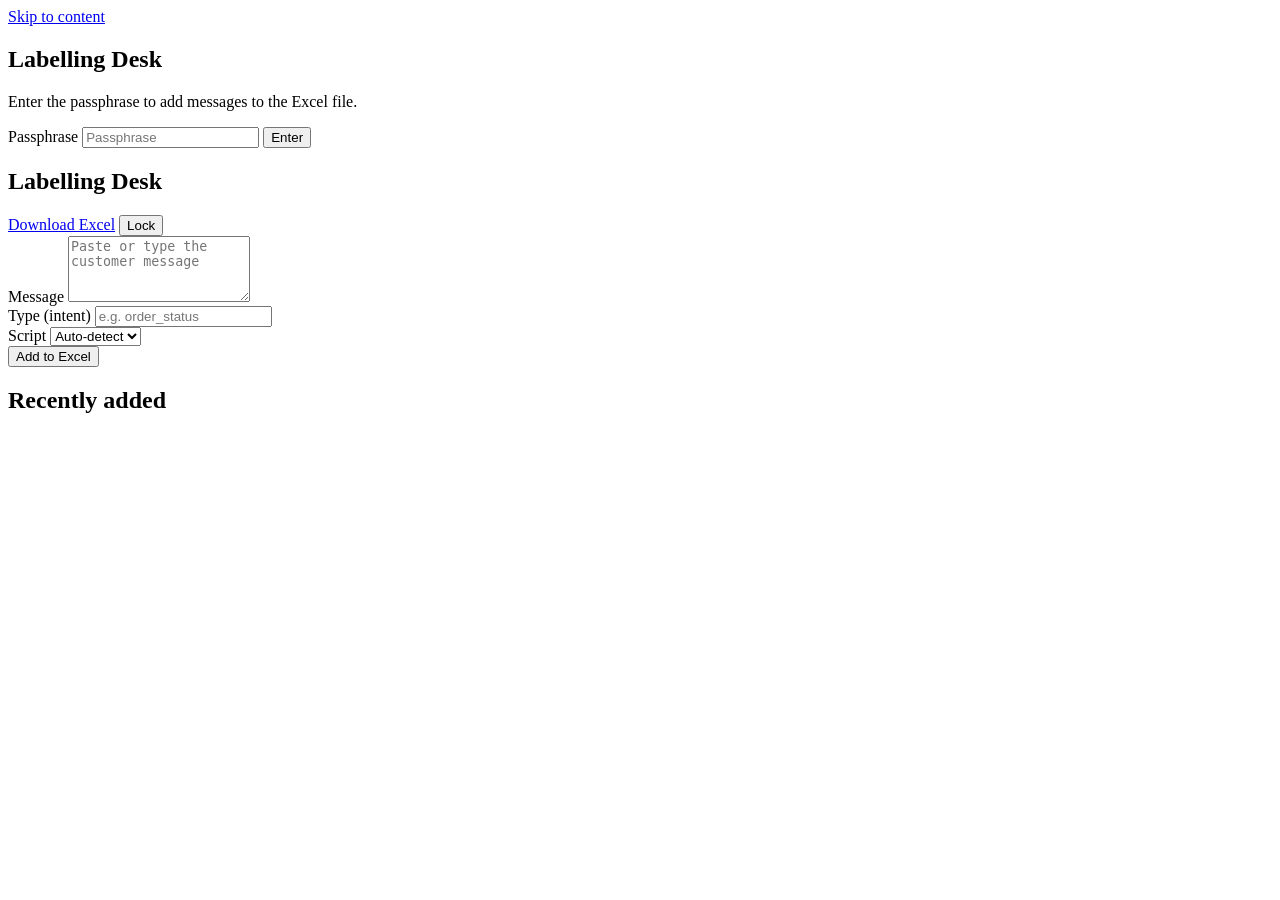
==== frontend/derja/index.html @ 63860ed0 "Add hidden labelling desk that appends messages to an Excel file - /derja page behind LABELER_PASSPH" ====
<!doctype html>
<html lang="en">
<head>
<meta charset="utf-8">
<meta name="viewport" content="width=device-width, initial-scale=1">
<meta name="robots" content="noindex, nofollow">
<title>Labelling Desk</title>
<meta name="theme-color" content="#0A0807">
<link rel="icon" href="data:image/svg+xml,%3Csvg xmlns='http://www.w3.org/2000/svg' viewBox='0 0 32 32'%3E%3Cpath fill='%23FF7A00' d='M3 4l8 6h10l8-6-2 14-11 10L5 18z'/%3E%3C/svg%3E">
<link rel="preconnect" href="https://fonts.googleapis.com">
<link rel="stylesheet" href="https://fonts.googleapis.com/css2?family=Inter:wght@300;400;500;600;700&display=swap">
<link rel="stylesheet" href="/static/css/app.css">
<link rel="stylesheet" href="/static/css/derja.css">
</head>
<body>
<a class="skip" href="#desk">Skip to content</a>
<div class="atmosphere" aria-hidden="true"><div class="glow"></div><div class="ashes"></div></div>

<main id="desk" class="desk" tabindex="-1">

  <!-- Step 1: passphrase -->
  <section id="login" class="panel hide" aria-labelledby="login-title">
    <h1 id="login-title">Labelling Desk</h1>
    <p class="muted">Enter the passphrase to add messages to the Excel file.</p>
    <form id="login-form" autocomplete="off">
      <label class="sr-only" for="passphrase">Passphrase</label>
      <input class="field" id="passphrase" type="password" autocomplete="off" required maxlength="200" placeholder="Passphrase">
      <button class="btn primary" type="submit">Enter</button>
      <p class="err" id="login-err" role="alert"></p>
    </form>
  </section>

  <!-- Step 2: the desk -->
  <section id="workspace" class="panel hide" aria-labelledby="desk-title">
    <div class="bar">
      <div>
        <h1 id="desk-title">Labelling Desk</h1>
        <p class="muted" id="count" aria-live="polite"></p>
      </div>
      <div class="bar-actions">
        <a class="btn auto" href="/api/derja/export" download>Download Excel</a>
        <button class="btn auto" id="logout" type="button">Lock</button>
      </div>
    </div>

    <form id="add-form" class="add" autocomplete="off">
      <label for="text">Message</label>
      <textarea class="textarea" id="text" rows="4" maxlength="1000" required placeholder="Paste or type the customer message"></textarea>

      <div class="grid">
        <div>
          <label for="intent">Type (intent)</label>
          <input class="field" id="intent" list="intent-list" maxlength="40" required placeholder="e.g. order_status">
          <datalist id="intent-list"></datalist>
        </div>
        <div>
          <label for="script">Script</label>
          <select class="field" id="script">
            <option value="auto">Auto-detect</option>
            <option value="arabic">arabic</option>
            <option value="arabizi">arabizi</option>
            <option value="mixed">mixed</option>
          </select>
        </div>
      </div>

      <button class="btn primary" id="add-btn" type="submit">Add to Excel</button>
      <p class="err" id="add-err" role="alert"></p>
    </form>

    <h2 class="recent-title">Recently added</h2>
    <ul class="recent" id="recent" aria-label="Recently added messages"></ul>
  </section>
</main>

<script type="module" src="/static/js/derja.js"></script>
</body>
</html>
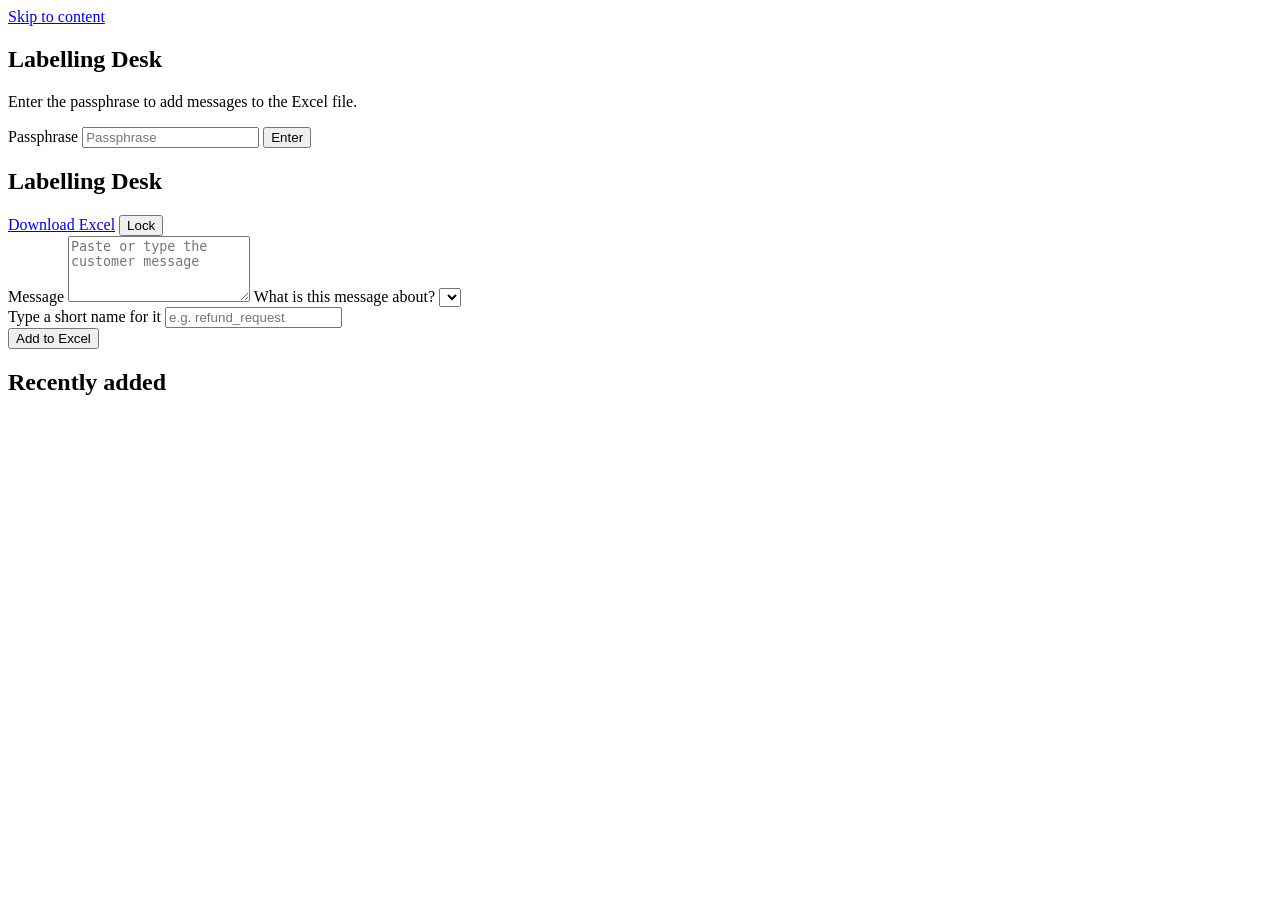
==== commit 58441a18: "Make desk type a dropdown and detect script automatically - Type is chosen from a list, with Other f" ====
--- a/frontend/derja/index.html
+++ b/frontend/derja/index.html
@@ -47,21 +47,11 @@
       <label for="text">Message</label>
       <textarea class="textarea" id="text" rows="4" maxlength="1000" required placeholder="Paste or type the customer message"></textarea>
 
-      <div class="grid">
-        <div>
-          <label for="intent">Type (intent)</label>
-          <input class="field" id="intent" list="intent-list" maxlength="40" required placeholder="e.g. order_status">
-          <datalist id="intent-list"></datalist>
-        </div>
-        <div>
-          <label for="script">Script</label>
-          <select class="field" id="script">
-            <option value="auto">Auto-detect</option>
-            <option value="arabic">arabic</option>
-            <option value="arabizi">arabizi</option>
-            <option value="mixed">mixed</option>
-          </select>
-        </div>
+      <label for="intent">What is this message about?</label>
+      <select class="field" id="intent" required></select>
+      <div id="other-box" class="hide">
+        <label for="intent-other">Type a short name for it</label>
+        <input class="field" id="intent-other" maxlength="40" placeholder="e.g. refund_request">
       </div>
 
       <button class="btn primary" id="add-btn" type="submit">Add to Excel</button>
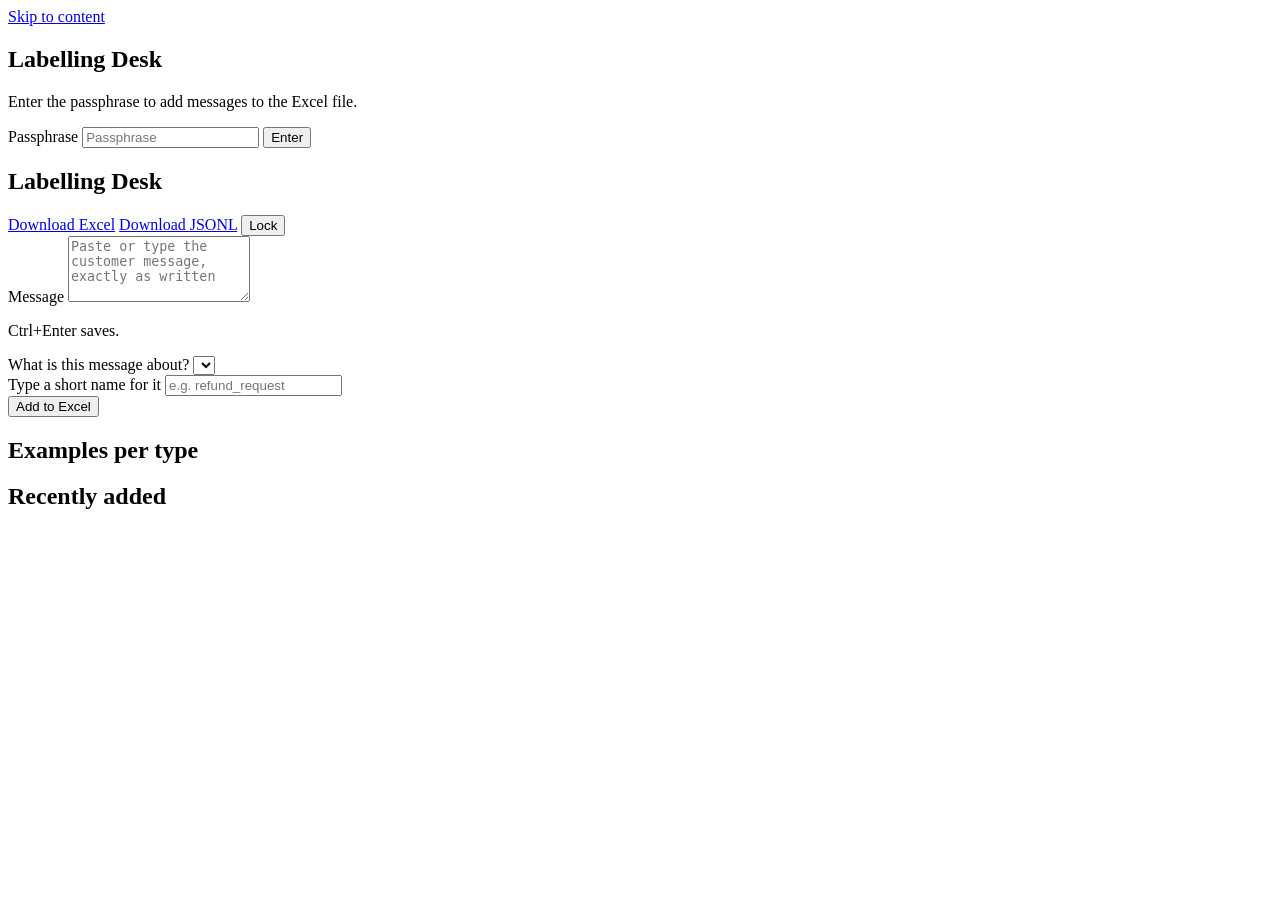
==== commit acadb392: "Clean labelled Derja messages and add undo, counts and JSONL export - Strip invisible characters cop" ====
--- a/frontend/derja/index.html
+++ b/frontend/derja/index.html
@@ -39,13 +39,15 @@
       </div>
       <div class="bar-actions">
         <a class="btn auto" href="/api/derja/export" download>Download Excel</a>
+        <a class="btn auto" href="/api/derja/export?format=jsonl" download>Download JSONL</a>
         <button class="btn auto" id="logout" type="button">Lock</button>
       </div>
     </div>
 
     <form id="add-form" class="add" autocomplete="off">
       <label for="text">Message</label>
-      <textarea class="textarea" id="text" rows="4" maxlength="1000" required placeholder="Paste or type the customer message"></textarea>
+      <textarea class="textarea" id="text" dir="auto" rows="4" maxlength="1000" required placeholder="Paste or type the customer message, exactly as written"></textarea>
+      <p class="hint muted" id="script-hint" aria-live="polite">Ctrl+Enter saves.</p>
 
       <label for="intent">What is this message about?</label>
       <select class="field" id="intent" required></select>
@@ -58,6 +60,9 @@
       <p class="err" id="add-err" role="alert"></p>
     </form>
 
+    <h2>Examples per type</h2>
+    <ul class="counts" id="counts" aria-label="Messages saved per type"></ul>
+
     <h2 class="recent-title">Recently added</h2>
     <ul class="recent" id="recent" aria-label="Recently added messages"></ul>
   </section>
